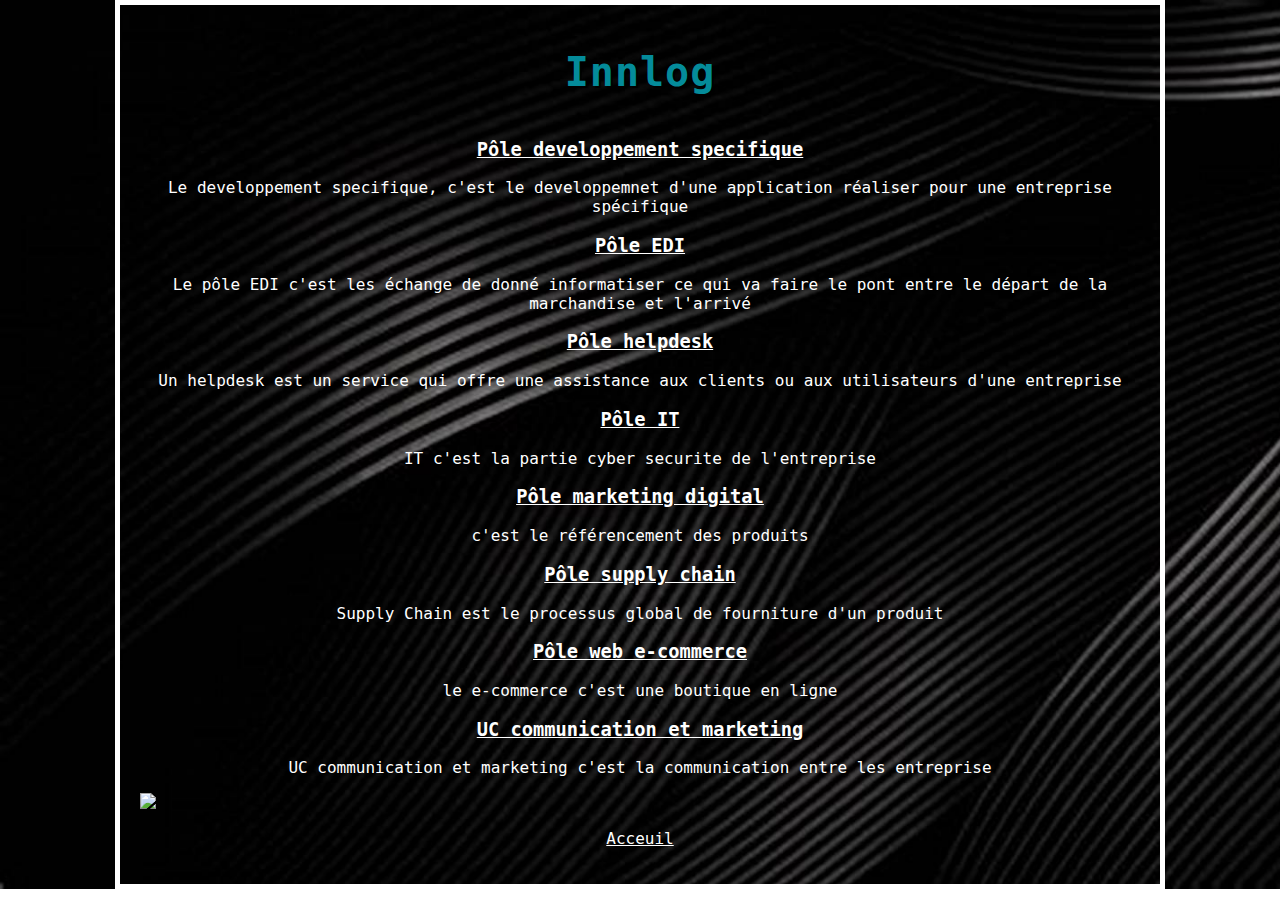
==== Innlog.html @ 3ed957df "stage 3eme" ====
<!DOCTYPE html>
<html>
	<head>
		<meta charset="utf-8">
		<meta name="viewport" content="width=device-width, initial-scale=1">
		<title>Innlogs</title>
		<link href="CSS/style.css" rel="stylesheet" type="text/css" />
	</head>
	<body>
		<h1>
			Innlog
		</h1>
		<h3>
			<U>Pôle developpement specifique </U>
		</h3>
		<p>
			Le developpement specifique, c'est le developpemnet d'une application réaliser pour une entreprise spécifique
		</p>
		<h3>
			<u>Pôle EDI</u>
		</h3>
		<p>
			Le pôle EDI c'est les échange de donné informatiser ce qui va faire le pont entre le départ de la marchandise et l'arrivé 
		</p>
		<h3>
			<u>Pôle helpdesk</u>
		</h3>
		<p>
			Un helpdesk est un service qui offre une assistance aux clients ou aux utilisateurs d'une entreprise
		</p>
		<h3>
			<u>Pôle IT</u>
		</h3>
		<p>
			IT c'est la partie cyber securite de l'entreprise
		</p>
		<h3>
			<u>Pôle marketing digital</u>
		</h3>
		<p>
			c'est le référencement des produits
		</p>
		<h3>
			<u>Pôle supply chain</u>
		</h3>
		<p>
			Supply Chain est le processus global de fourniture d'un produit
		</p>
		<h3>
			<u>Pôle web e-commerce</u>
		</h3>
		<p>
			le e-commerce  c'est une boutique en ligne
		</p>
		<h3>
			<u>UC communication et marketing</u>
		</h3>
		<p>
			UC communication et marketing c'est la communication entre les entreprise
		</p>
		<img src="C:\Users\stagiaire\Desktop\Projet stage Thibaud R\IMG\Lequipe-Innlog.png.webp">
		<a href="index.html"><p>
			Acceuil
		</p></a>
	</body>
</html>
---- CSS/style.css ----
html{
	background:no-repeat url(../IMG/OIP-1.jpg) ;
	background-size: cover;
	font-family: Andale Mono, monospace;
}
body{

  width: 1000px;
  margin: 0 auto;
  color: #FFFFFF;
  padding:0 20px 20px 20px;
  border: 5px solid white;
}
h1{
	font-size: 40px;
	text-align: center;
	letter-spacing: 1px;
	line-height: 2;
	color: #048B9A;
	text-shadow: 2px 2px 1px black;
}
h2{
	text-align: left;

}
h3{
	text-align: center;
}
p{
	text-align: center;
}
a{
	color: #FFFFFF;
}
.jours{
	color: #048D9A;
}
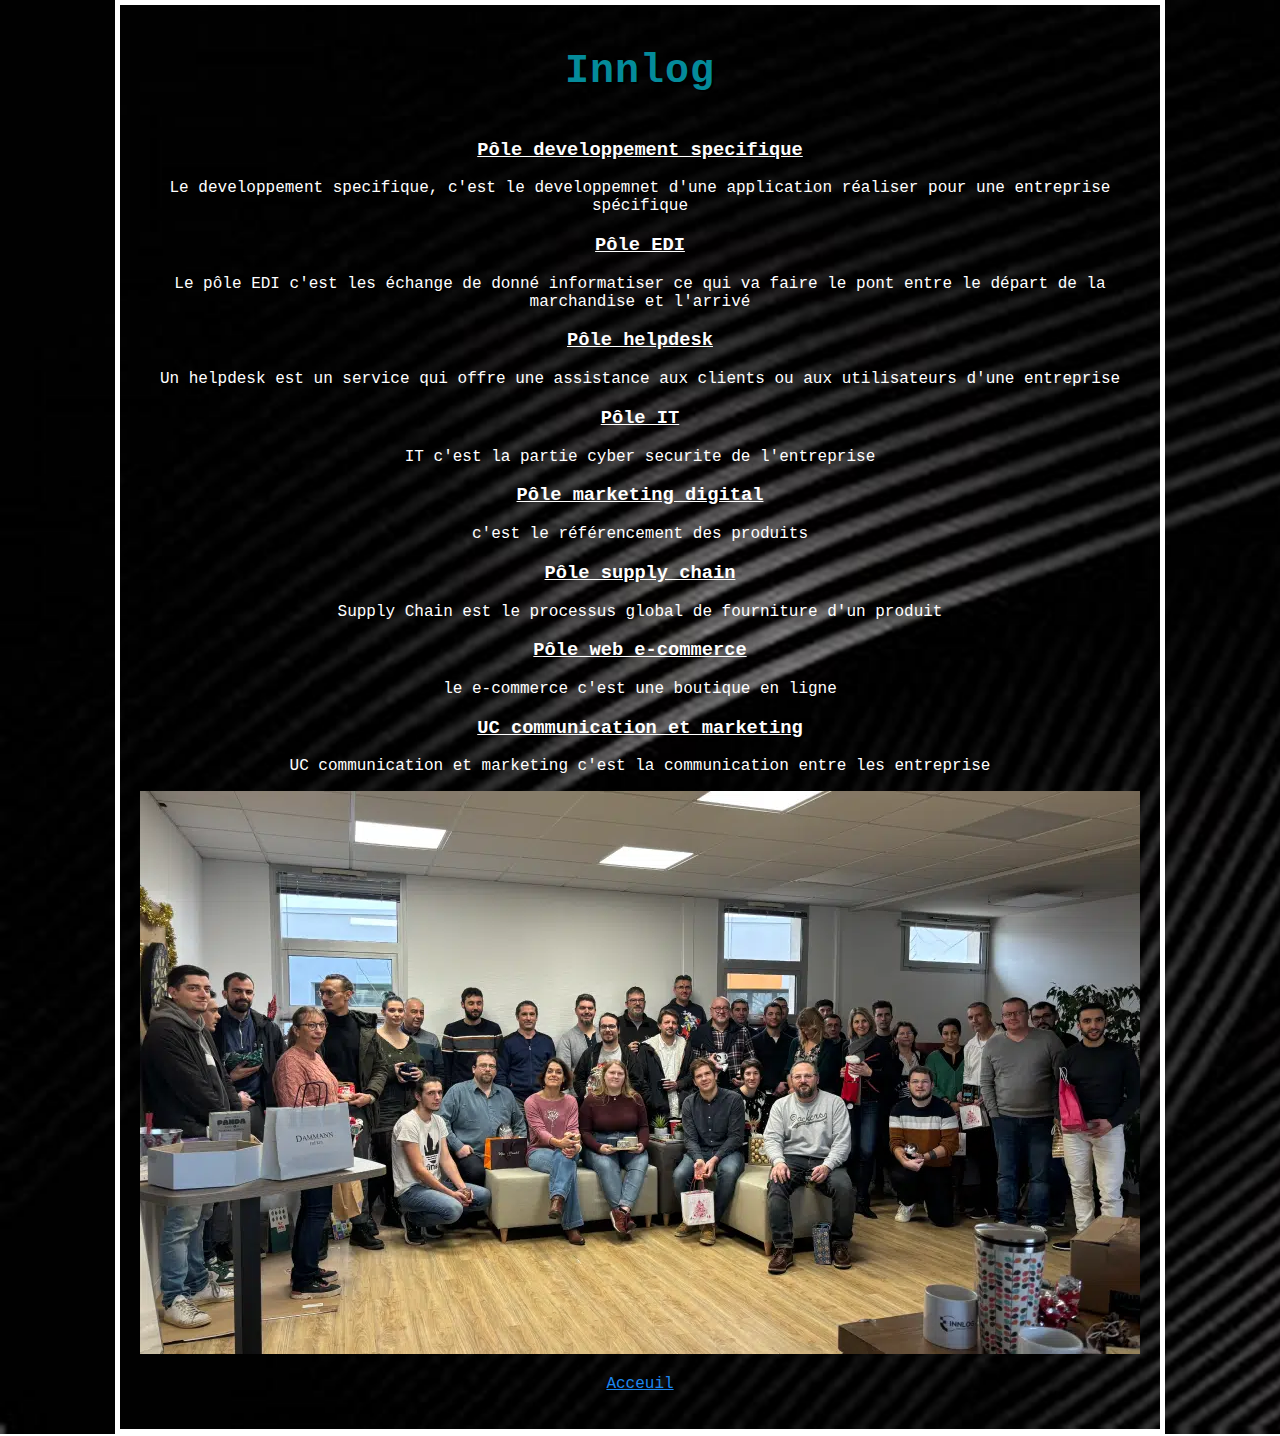
==== commit f0788500: "e" ====
--- a/Innlog.html
+++ b/Innlog.html
@@ -58,7 +58,7 @@
 		<p>
 			UC communication et marketing c'est la communication entre les entreprise
 		</p>
-		<img src="C:\Users\stagiaire\Desktop\Projet stage Thibaud R\IMG\Lequipe-Innlog.png.webp">
+		<img src=".\IMG\Lequipe-Innlog.png.webp">
 		<a href="index.html"><p>
 			Acceuil
 		</p></a>
--- a/CSS/style.css
+++ b/CSS/style.css
@@ -1,5 +1,5 @@
 html{
-	background:no-repeat url(../IMG/OIP-1.jpg) ;
+	background: url(../IMG/OIP-1.jpg) ;
 	background-size: cover;
 	font-family: Andale Mono, monospace;
 }
@@ -30,8 +30,14 @@
 	text-align: center;
 }
 a{
-	color: #FFFFFF;
+	color: #1c86ee;
 }
 .jours{
 	color: #048D9A;
 }
+.codeIndex{
+	width: 100px;
+	height: 100px;
+
+}
+
